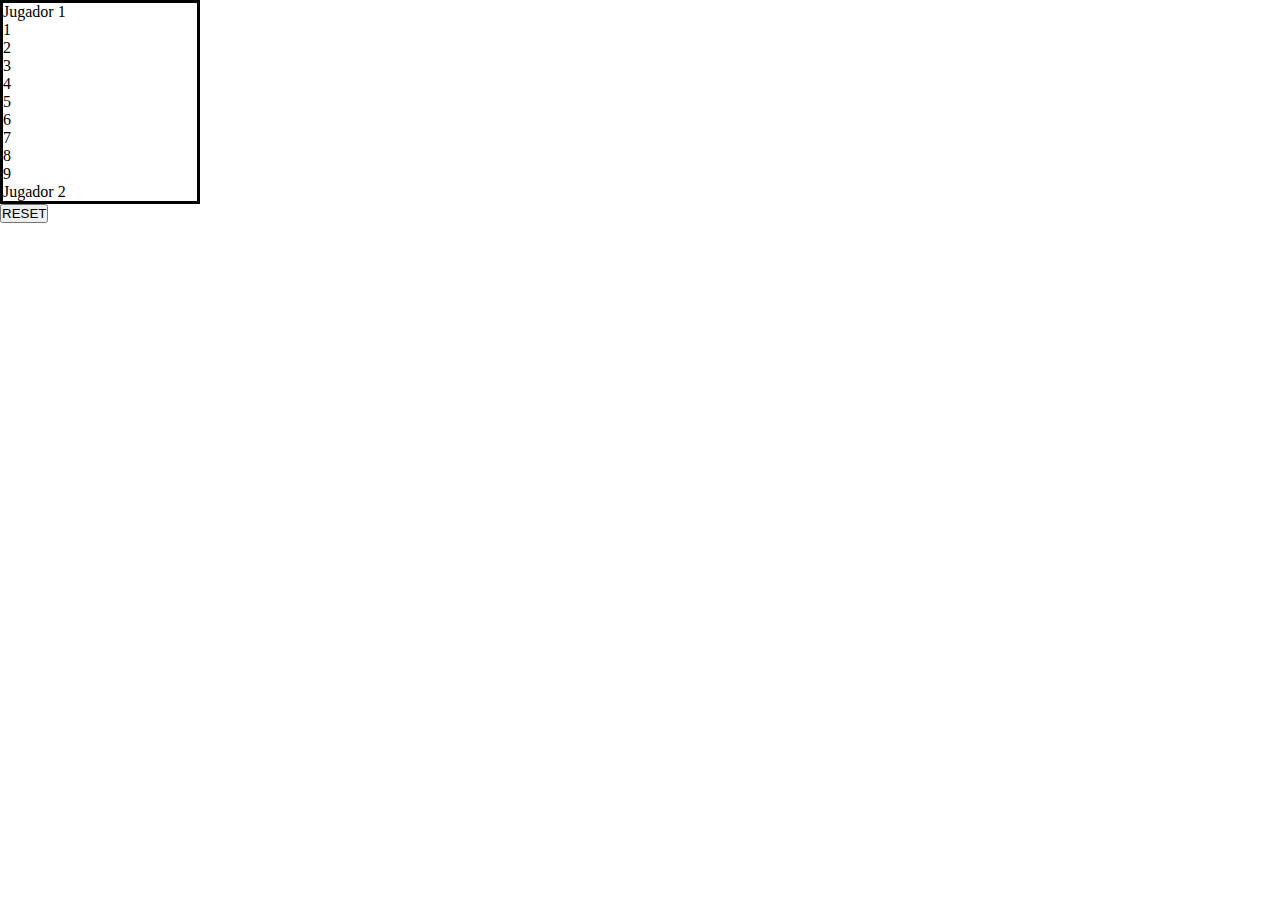
==== Triqui/index.html @ 50f3c8b7 "carpeta triqui" ====
<!DOCTYPE html>
<html lang="en">
<head>
    <meta charset="UTF-8">
    <meta http-equiv="X-UA-Compatible" content="IE=edge">
    <meta name="viewport" content="width=device-width, initial-scale=1.0">
    <title>Document</title>
</head>
<body>
    <!DOCTYPE html>
<html lang="en">
<head>
    <meta charset="UTF-8">
    <meta http-equiv="X-UA-Compatible" content="IE=edge">
    <meta name="viewport" content="width=device-width, initial-scale=1.0">
    <title>Juego triqui</title>
    <link rel="stylesheet" href="./stily.css">
</head>
<body>
    <div class="container">
        <div class="juagador1">
            Jugador 1
            <div class="resultado_jugador1"></div>
        </div>
        <div class="container__cuadros">
            <div id="1" class="cuadro">1</div>
            <div id="2" class="cuadro">2</div>
            <div id="3" class="cuadro">3</div>
            <div id="4" class="cuadro">4</div>
            <div id="5" class="cuadro">5</div>
            <div id="6" class="cuadro">6</div>
            <div id="7" class="cuadro">7</div>
            <div id="8" class="cuadro">8</div>
            <div id="9" class="cuadro">9</div>
        </div>
        <div class="juagador2">
            Jugador 2
            <div class="resultado_jugador2"></div>
        </div>
    </div>
    <div class="btn">
        <button>RESET</button>
    </div>
    <script src="./script.js"></script>
</body>
</html>
</body>
</html>
---- Triqui/stily.css ----
*{
    margin: 0;
    padding: 0;
    box-sizing: border-box;
}
.container{
    border: solid;
    width: 200px;
}
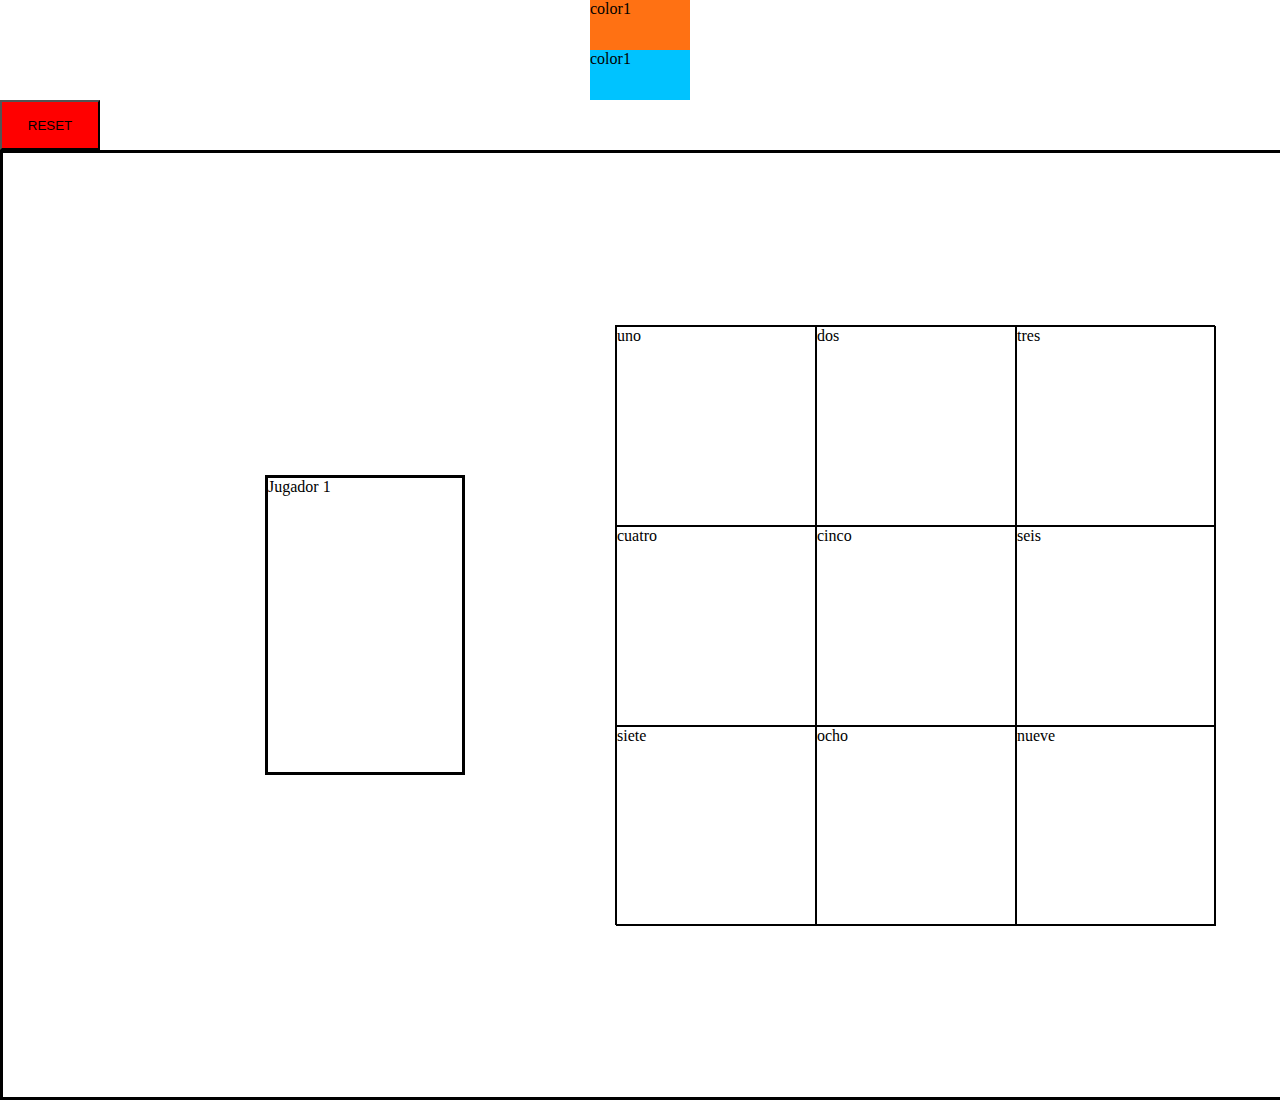
==== commit af92d7b9: "numeros por letras" ====
--- a/Triqui/index.html
+++ b/Triqui/index.html
@@ -17,30 +17,34 @@
     <link rel="stylesheet" href="./stily.css">
 </head>
 <body>
+    <div class="color">
+        <div class="e1">color1</div>
+        <div class="e2">color1</div>
+        <div class="btn">
+        <button>RESET</button>
+    </div>
+    </div>
     <div class="container">
         <div class="juagador1">
             Jugador 1
             <div class="resultado_jugador1"></div>
         </div>
         <div class="container__cuadros">
-            <div id="1" class="cuadro">1</div>
-            <div id="2" class="cuadro">2</div>
-            <div id="3" class="cuadro">3</div>
-            <div id="4" class="cuadro">4</div>
-            <div id="5" class="cuadro">5</div>
-            <div id="6" class="cuadro">6</div>
-            <div id="7" class="cuadro">7</div>
-            <div id="8" class="cuadro">8</div>
-            <div id="9" class="cuadro">9</div>
+            <div id="1" class="cuadro">uno</div>
+            <div id="2" class="cuadro">dos</div>
+            <div id="3" class="cuadro">tres</div>
+            <div id="4" class="cuadro">cuatro</div>
+            <div id="5" class="cuadro">cinco</div>
+            <div id="6" class="cuadro">seis</div>
+            <div id="7" class="cuadro">siete</div>
+            <div id="8" class="cuadro">ocho</div>
+            <div id="9" class="cuadro">nueve</div>
         </div>
         <div class="juagador2">
             Jugador 2
             <div class="resultado_jugador2"></div>
         </div>
     </div>
-    <div class="btn">
-        <button>RESET</button>
-    </div>
     <script src="./script.js"></script>
 </body>
 </html>
--- a/Triqui/stily.css
+++ b/Triqui/stily.css
@@ -5,5 +5,83 @@
 }
 .container{
     border: solid;
+    width: 1830px;
+    height: 950px;
+    display: flex;
+    justify-content: center;
+    align-items: center;
+    gap: 150px;
+}
+.container__cuadros{
+    border: solid 1px;
+    width: 600px;
+    height: 600px;
+    display: grid;
+    grid-template-columns: 1fr 1fr 1fr;
+    grid-template-rows: 1fr 1fr;
+}
+.cuadro{
     width: 200px;
-}+    height: 200px;
+    border: solid 1px;
+}
+.juagador1{
+    border: solid;
+    width: 200px;
+    height: 300px;
+    animation-name:a;
+    animation-duration: 6s;
+    animation-delay: 2s;
+    animation-iteration-count: infinite;
+}
+.juagador2{
+    border: solid;
+    width: 200px;
+    height: 300px;
+    animation-name:b;
+    animation-duration: 6s;
+    animation-delay: 2s;
+    animation-iteration-count: infinite;
+
+}
+@keyframes a {
+    0%{
+        background-color: red;
+    }
+    50%{
+        background-color: blueviolet;
+    }
+    100%{
+        background-color: blue;
+    }
+}
+@keyframes b {
+    0%{
+        background-color: red;
+    }
+    50%{
+        background-color: blueviolet;
+    }
+    100%{
+        background-color: blue;
+    }
+}
+.btn button{
+    margin:auto;
+    height:50px;
+    width:100px;
+    background-color:red;
+}
+.e1{
+    margin:auto;
+    height:50px;
+    width:100px;
+    background-color:rgba(255, 102, 0, 0.925);
+}
+.e2{
+    margin:auto;
+    height:50px;
+    width:100px;
+    background-color:rgb(0, 195, 255);
+}
+
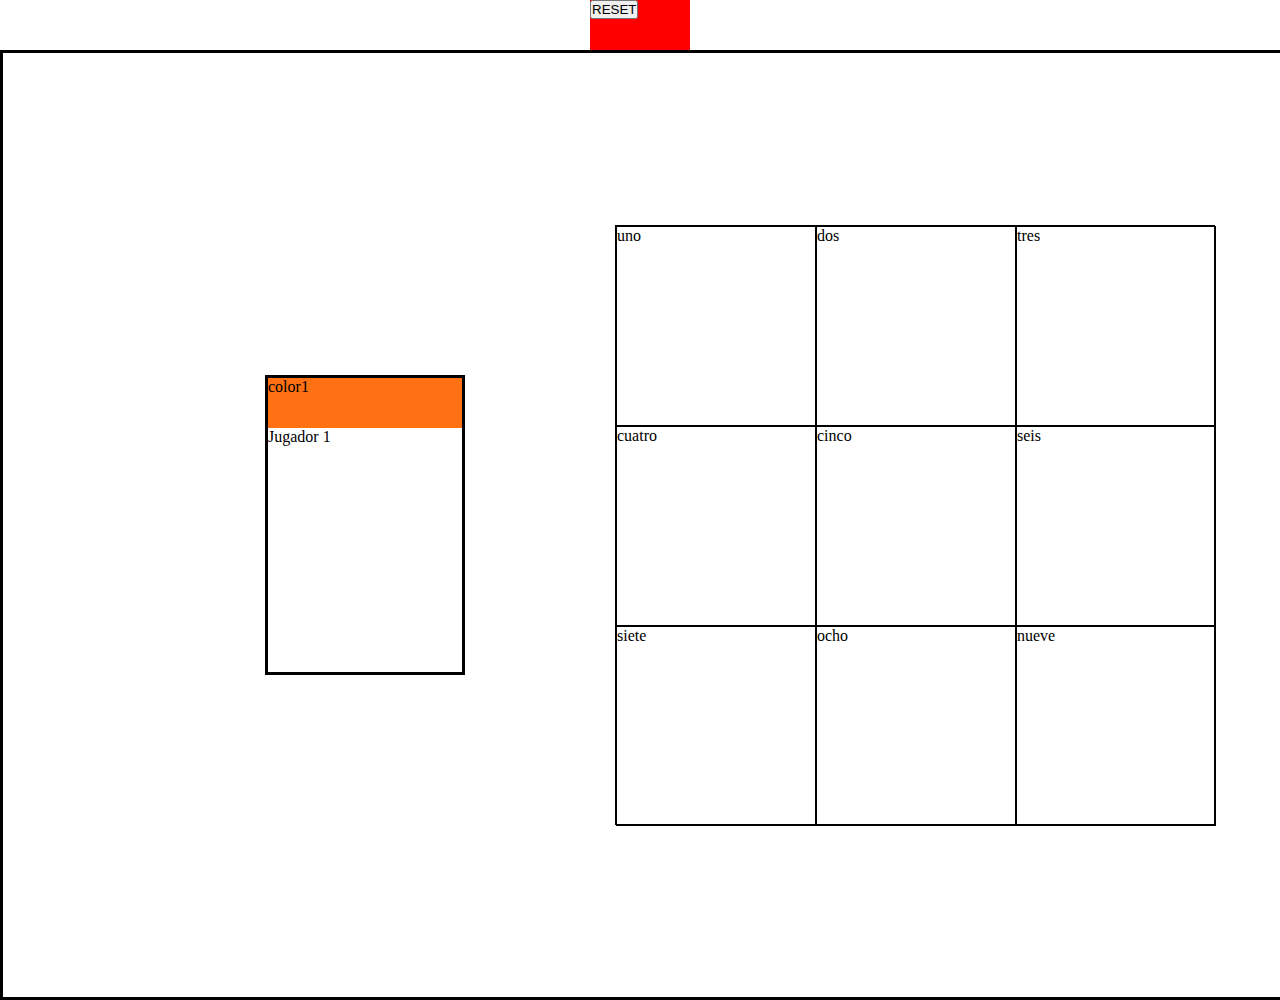
==== commit 4a2dee6c: "letras" ====
--- a/Triqui/index.html
+++ b/Triqui/index.html
@@ -17,15 +17,13 @@
     <link rel="stylesheet" href="./stily.css">
 </head>
 <body>
-    <div class="color">
-        <div class="e1">color1</div>
-        <div class="e2">color1</div>
-        <div class="btn">
+
+    <div class="btn">
         <button>RESET</button>
-    </div>
     </div>
     <div class="container">
         <div class="juagador1">
+            <div class="e1">color1</div>
             Jugador 1
             <div class="resultado_jugador1"></div>
         </div>
@@ -41,6 +39,7 @@
             <div id="9" class="cuadro">nueve</div>
         </div>
         <div class="juagador2">
+            <div class="e2">color2</div>
             Jugador 2
             <div class="resultado_jugador2"></div>
         </div>
--- a/Triqui/stily.css
+++ b/Triqui/stily.css
@@ -66,22 +66,26 @@
         background-color: blue;
     }
 }
-.btn button{
+.btn {
     margin:auto;
     height:50px;
     width:100px;
     background-color:red;
 }
+btn button{
+    
+}
 .e1{
     margin:auto;
     height:50px;
-    width:100px;
+    width:100%;
     background-color:rgba(255, 102, 0, 0.925);
 }
+
 .e2{
     margin:auto;
     height:50px;
-    width:100px;
+    width:100%;
     background-color:rgb(0, 195, 255);
 }
 
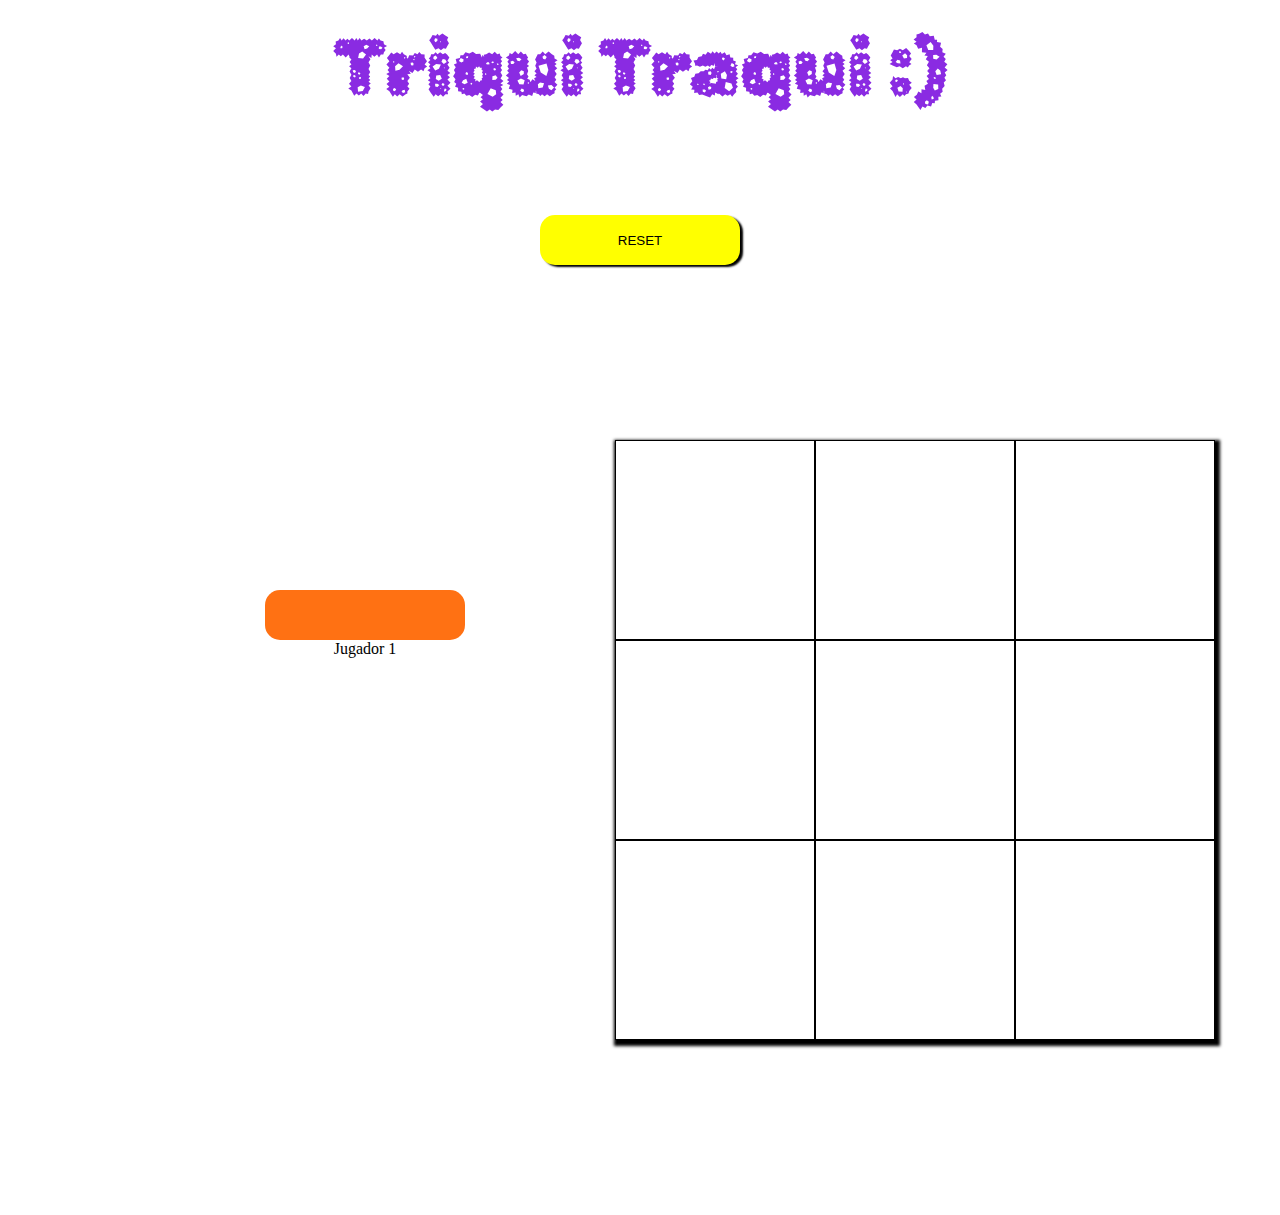
==== commit 6c91a20c: "css fin" ====
--- a/Triqui/index.html
+++ b/Triqui/index.html
@@ -17,30 +17,31 @@
     <link rel="stylesheet" href="./stily.css">
 </head>
 <body>
+    <p class="titulo">Triqui Traqui :)</p>
 
     <div class="btn">
         <button>RESET</button>
     </div>
     <div class="container">
         <div class="juagador1">
-            <div class="e1">color1</div>
-            Jugador 1
+            <div class="e1"></div>
+            <p>Jugador 1</p>
             <div class="resultado_jugador1"></div>
         </div>
         <div class="container__cuadros">
-            <div id="1" class="cuadro">uno</div>
-            <div id="2" class="cuadro">dos</div>
-            <div id="3" class="cuadro">tres</div>
-            <div id="4" class="cuadro">cuatro</div>
-            <div id="5" class="cuadro">cinco</div>
-            <div id="6" class="cuadro">seis</div>
-            <div id="7" class="cuadro">siete</div>
-            <div id="8" class="cuadro">ocho</div>
-            <div id="9" class="cuadro">nueve</div>
+            <div id="uno" class="cuadro"></div>
+            <div id="dos" class="cuadro"></div>
+            <div id="tres" class="cuadro"></div>
+            <div id="cuatro" class="cuadro"></div>
+            <div id="cinco" class="cuadro"></div>
+            <div id="seis" class="cuadro"></div>
+            <div id="siete" class="cuadro"></div>
+            <div id="ocho" class="cuadro"></div>
+            <div id="nueve" class="cuadro"></div>
         </div>
         <div class="juagador2">
-            <div class="e2">color2</div>
-            Jugador 2
+            <div class="e2"></div>
+            <p>Jugador 2</p>
             <div class="resultado_jugador2"></div>
         </div>
     </div>
--- a/Triqui/stily.css
+++ b/Triqui/stily.css
@@ -1,10 +1,23 @@
+@import url('https://fonts.googleapis.com/css2?family=Rubik+Gemstones&display=swap');
 *{
     margin: 0;
     padding: 0;
     box-sizing: border-box;
 }
+body{
+    background-image:url(https://fondosmil.com/fondo/74859.jpg);
+    
+}
+.titulo{
+    margin-top:20px;
+    font-family: 'Rubik Gemstones', cursive;
+    font-size:80px;
+    text-align: center;
+    color: blueviolet;
+
+}
 .container{
-    border: solid;
+    background-image:url(https://fondosmil.com/fondo/74859.jpg);
     width: 1830px;
     height: 950px;
     display: flex;
@@ -13,10 +26,10 @@
     gap: 150px;
 }
 .container__cuadros{
-    border: solid 1px;
     width: 600px;
     height: 600px;
     display: grid;
+    box-shadow:2px 3px 3px 3px;
     grid-template-columns: 1fr 1fr 1fr;
     grid-template-rows: 1fr 1fr;
 }
@@ -26,56 +39,69 @@
     border: solid 1px;
 }
 .juagador1{
-    border: solid;
     width: 200px;
     height: 300px;
     animation-name:a;
     animation-duration: 6s;
     animation-delay: 2s;
     animation-iteration-count: infinite;
+    border-radius:15px;
 }
 .juagador2{
-    border: solid;
     width: 200px;
     height: 300px;
     animation-name:b;
     animation-duration: 6s;
     animation-delay: 2s;
     animation-iteration-count: infinite;
+    border-radius:15px;
 
+}
+p{
+    text-align: center;
 }
 @keyframes a {
     0%{
-        background-color: red;
+        background-color: rgba(240, 231, 114, 0.897);
     }
     50%{
-        background-color: blueviolet;
+        background-color: rgb(158, 88, 223);
     }
     100%{
-        background-color: blue;
+        background-color: rgb(89, 226, 162);
     }
 }
 @keyframes b {
     0%{
-        background-color: red;
+        background-color: rgba(240, 231, 114, 0.897);
     }
     50%{
-        background-color: blueviolet;
+        background-color: rgb(158, 88, 223);
     }
     100%{
-        background-color: blue;
+        background-color: rgb(89, 226, 162);
     }
 }
 .btn {
     margin:auto;
+    margin-top:100px;
     height:50px;
-    width:100px;
-    background-color:red;
+    width:200px;
+    background-color:rgb(255, 230, 0);
+    border-radius:20px;
 }
-btn button{
+ button{
+    width:100%;
+    height:100%;
+    color:black;
+    border-radius:15px;
+    border:none;
+    background-color:yellow;
+    box-shadow:3px 2px 2px ;
     
 }
 .e1{
+    border-radius:15px;
     margin:auto;
     height:50px;
     width:100%;
@@ -86,6 +112,7 @@
     margin:auto;
     height:50px;
     width:100%;
-    background-color:rgb(0, 195, 255);
+    background-color:violet;
+    border-radius:15px;
 }
 
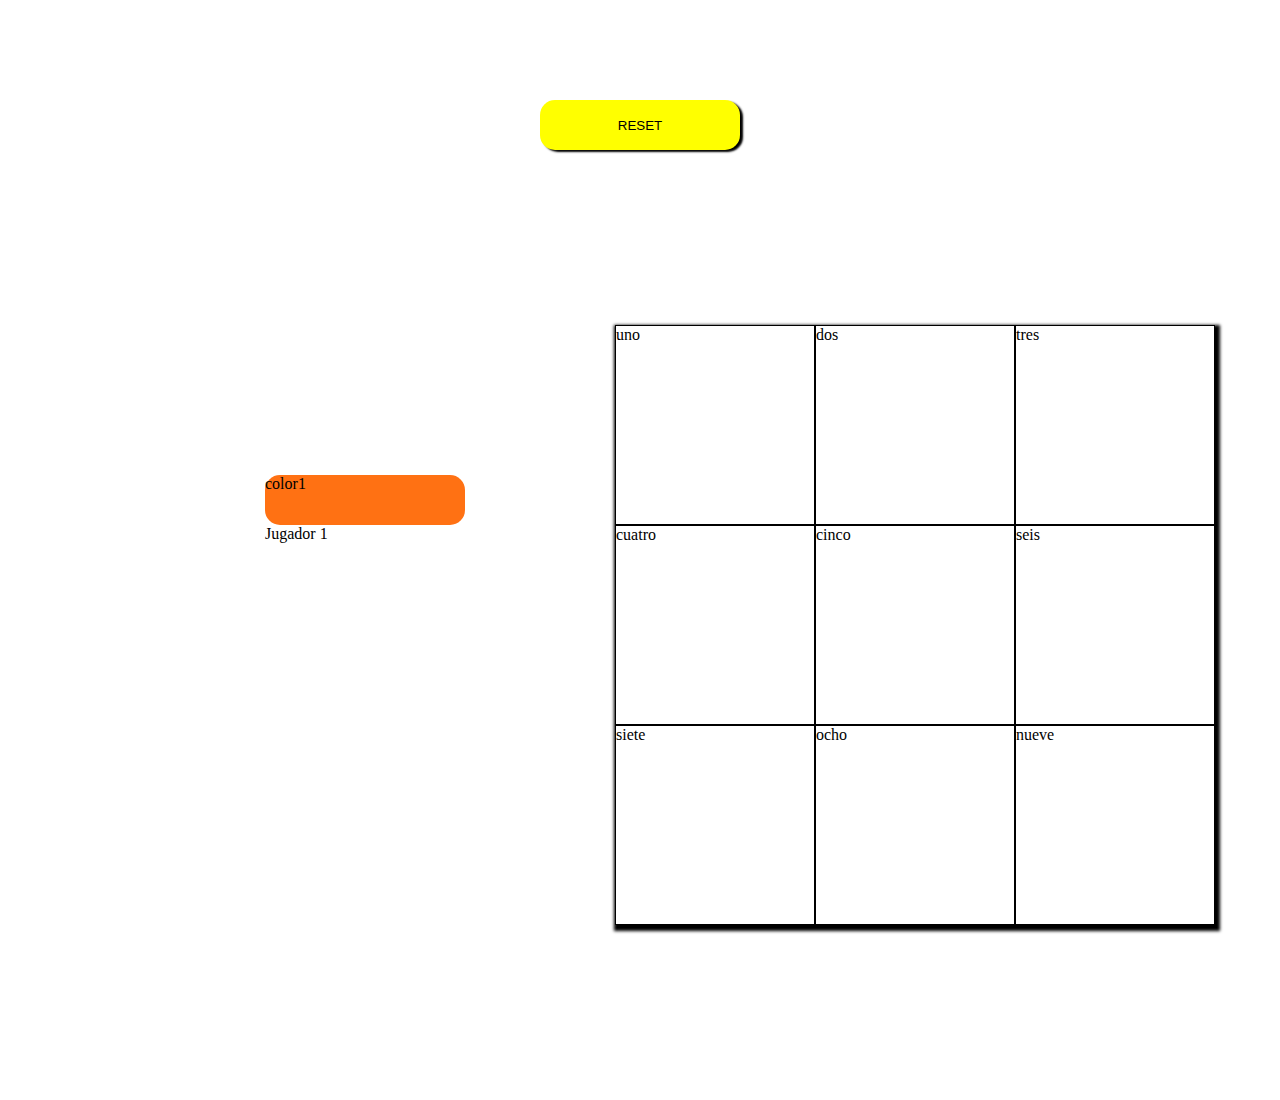
==== commit 7bc109c2: "terminar js" ====
--- a/Triqui/index.html
+++ b/Triqui/index.html
@@ -17,31 +17,30 @@
     <link rel="stylesheet" href="./stily.css">
 </head>
 <body>
-    <p class="titulo">Triqui Traqui :)</p>
 
     <div class="btn">
-        <button>RESET</button>
+        <button id="reset">RESET</button>
     </div>
     <div class="container">
         <div class="juagador1">
-            <div class="e1"></div>
-            <p>Jugador 1</p>
+            <div class="e1">color1</div>
+            Jugador 1
             <div class="resultado_jugador1"></div>
         </div>
         <div class="container__cuadros">
-            <div id="uno" class="cuadro"></div>
-            <div id="dos" class="cuadro"></div>
-            <div id="tres" class="cuadro"></div>
-            <div id="cuatro" class="cuadro"></div>
-            <div id="cinco" class="cuadro"></div>
-            <div id="seis" class="cuadro"></div>
-            <div id="siete" class="cuadro"></div>
-            <div id="ocho" class="cuadro"></div>
-            <div id="nueve" class="cuadro"></div>
+            <div id="uno" class="cuadro">uno</div>
+            <div id="dos" class="cuadro">dos</div>
+            <div id="tres" class="cuadro">tres</div>
+            <div id="cuatro" class="cuadro">cuatro</div>
+            <div id="cinco" class="cuadro">cinco</div>
+            <div id="seis" class="cuadro">seis</div>
+            <div id="siete" class="cuadro">siete</div>
+            <div id="ocho" class="cuadro">ocho</div>
+            <div id="nueve" class="cuadro">nueve</div>
         </div>
         <div class="juagador2">
-            <div class="e2"></div>
-            <p>Jugador 2</p>
+            <div class="e2">color2</div>
+            Jugador 2
             <div class="resultado_jugador2"></div>
         </div>
     </div>
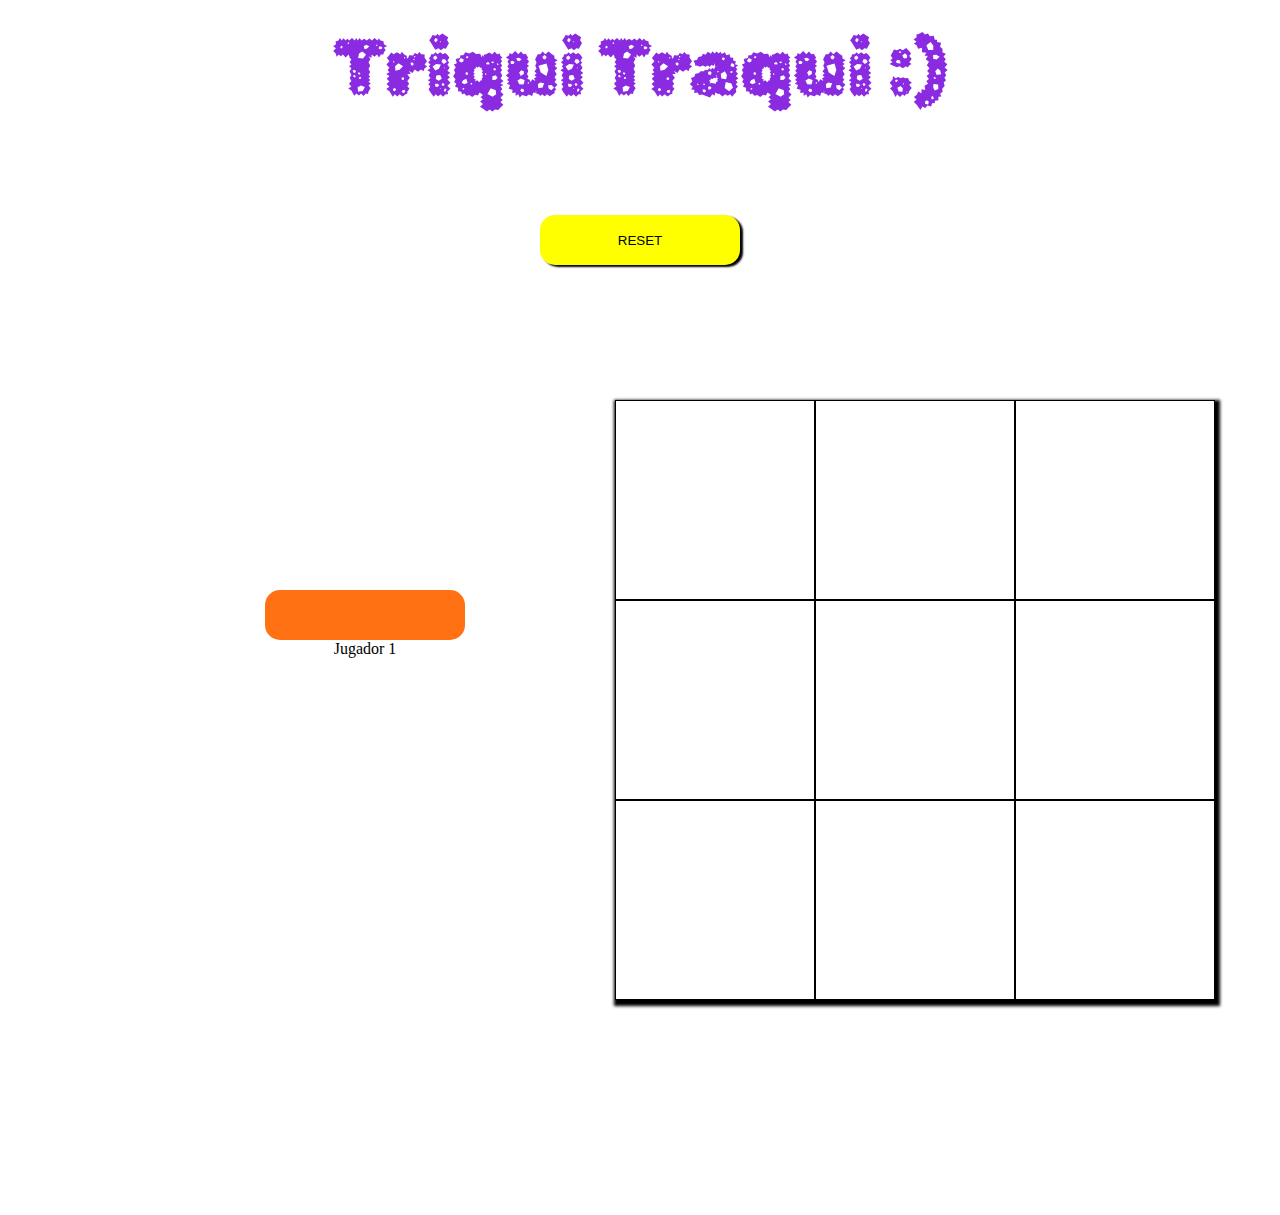
==== commit d9083786: "Merge pull request #1 from DiegoBohorquez05/ramaJSTriqui" ====
--- a/Triqui/index.html
+++ b/Triqui/index.html
@@ -17,30 +17,31 @@
     <link rel="stylesheet" href="./stily.css">
 </head>
 <body>
+    <p class="titulo">Triqui Traqui :)</p>
 
     <div class="btn">
         <button id="reset">RESET</button>
     </div>
     <div class="container">
         <div class="juagador1">
-            <div class="e1">color1</div>
-            Jugador 1
+            <div class="e1"></div>
+            <p>Jugador 1</p>
             <div class="resultado_jugador1"></div>
         </div>
         <div class="container__cuadros">
-            <div id="uno" class="cuadro">uno</div>
-            <div id="dos" class="cuadro">dos</div>
-            <div id="tres" class="cuadro">tres</div>
-            <div id="cuatro" class="cuadro">cuatro</div>
-            <div id="cinco" class="cuadro">cinco</div>
-            <div id="seis" class="cuadro">seis</div>
-            <div id="siete" class="cuadro">siete</div>
-            <div id="ocho" class="cuadro">ocho</div>
-            <div id="nueve" class="cuadro">nueve</div>
+            <div id="uno" class="cuadro"></div>
+            <div id="dos" class="cuadro"></div>
+            <div id="tres" class="cuadro"></div>
+            <div id="cuatro" class="cuadro"></div>
+            <div id="cinco" class="cuadro"></div>
+            <div id="seis" class="cuadro"></div>
+            <div id="siete" class="cuadro"></div>
+            <div id="ocho" class="cuadro"></div>
+            <div id="nueve" class="cuadro"></div>
         </div>
         <div class="juagador2">
-            <div class="e2">color2</div>
-            Jugador 2
+            <div class="e2"></div>
+            <p>Jugador 2</p>
             <div class="resultado_jugador2"></div>
         </div>
     </div>
--- a/Triqui/stily.css
+++ b/Triqui/stily.css
@@ -26,6 +26,7 @@
     gap: 150px;
 }
 .container__cuadros{
+    margin-top:-80px;
     width: 600px;
     height: 600px;
     display: grid;
